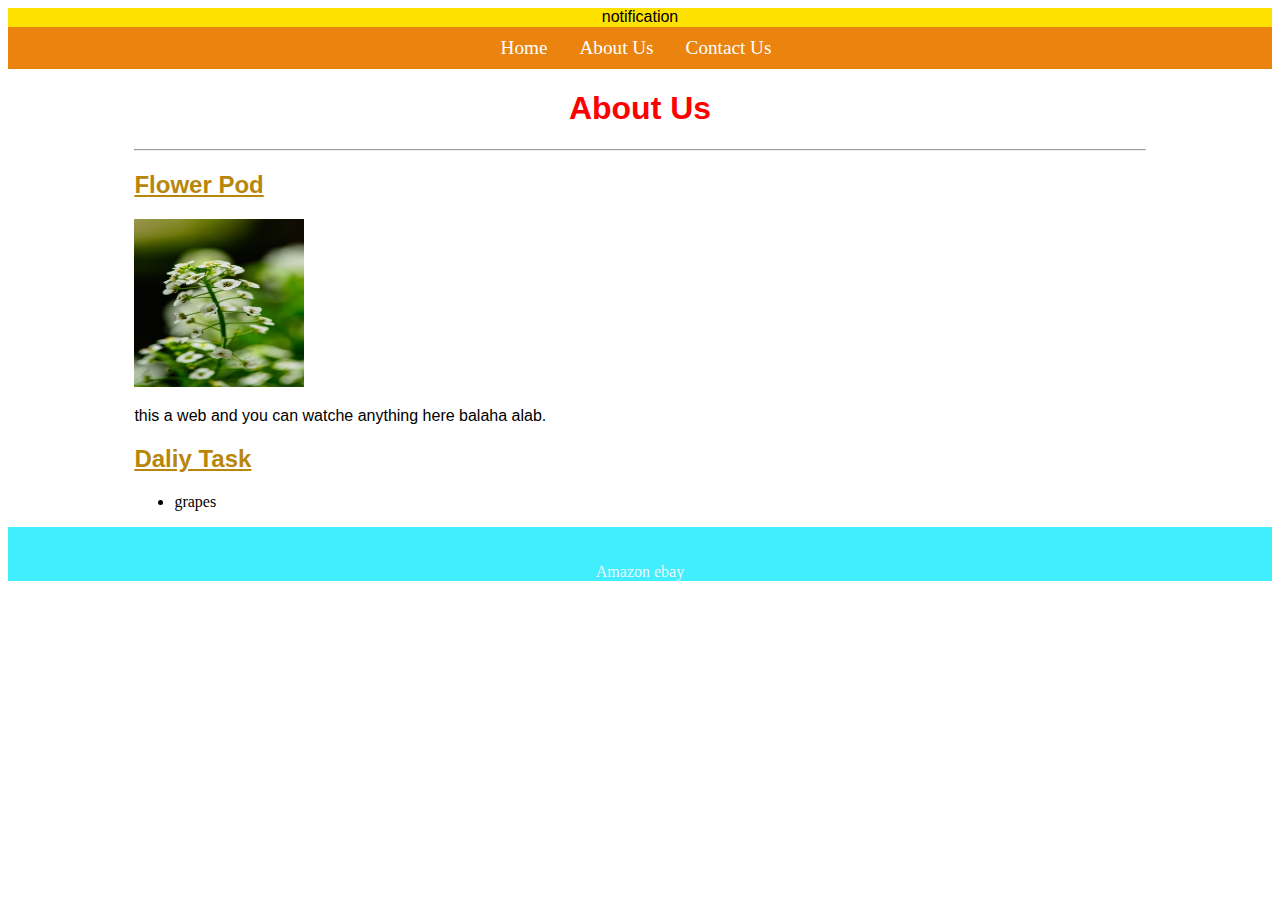
==== abou_us.html @ 98656c85 "about us page" ====
<!DOCTYPE html>
<html lang="en">
<head>
    <meta charset="UTF-8">
    <meta name="viewport" content="width=device-width, initial-scale=1.0">
    <title>About Us</title>
    <link rel="stylesheet" href="stylesheets/site.css"/>
</head>
<body>
    <header>
      <div id="banner">
          <p>notification</p>
      </div>
      <nav>
        <a href="index.html">Home</a>
        <a href="abou_us.html">About Us</a>
        <a href="contact_us.html">Contact Us</a>
      </nav>
    </header>

    <main>
      <h1>About Us</h1>
      <hr/>
      <article>
        <h2> Flower Pod</h2>
       <img src="Images/flower.jpg" alt="flower" height="168" width="170"/>
    </article>

      <article>
        <P>this a web and you can watche anything here balaha alab.</P>
    </article>
       
    <article>
      <h2>Daliy Task</h2>
      <ul>
      <li> grapes</li>
      </ul> 
    </article>
  </main>

    <footer>
        <br/><br/>
         <a href="https://www.amazon.com"target="_blank">Amazon</a>
         <a href="https://www.ebay.com"> ebay</a>
    </footer>
  </body>
</html>
---- stylesheets/site.css ----
h1{
    color: red;
    text-decoration: double;
    text-align: center;
 }
 h2{
    color: darkgoldenrod;
    text-decoration: underline;
 }
 h1, h2{
    font-family: Verdana, Geneva, Tahoma, sans-serif;
 }
 p{
    font-family: Impact, Haettenschweiler, 'Arial Narrow Bold', sans-serif;
 }

 #banner, banner{
    background-color: rgb(255, 225, 0);
    padding-bottom: 1px;
    text-align: center;
 }

 #banner p, banner p{
    margin: 0;
 }

 #nav, nav{
    background-color: rgb(234, 132, 14);
    color: rgb(52, 65, 252);
    padding: 10px;
    text-align: center;
 }
 #nav a, nav a{
    color: rgb(255, 255, 255);
    text-decoration: none;
    font-size: larger;
    margin-right: 8px;
    padding: 10px;
 }

 #nav a:hover, nav a:hover{
          background-color: dimgray;
          color: beige;
          
 }

 #footer, footer{
    background-color: rgb(65, 238, 254);
    min-height: 30px;
    text-align: center;
 }
 #footer a, footer a{
    color: aliceblue;
    text-decoration: solid;
 }

 #main, main{
    width: 80%;
    margin: 0 auto;
 }

 .Different text{
    font-size: large;
    font-family: serif;
    font-weight: bold;
 }

 .weird color{
    color: lightcoral;
 }
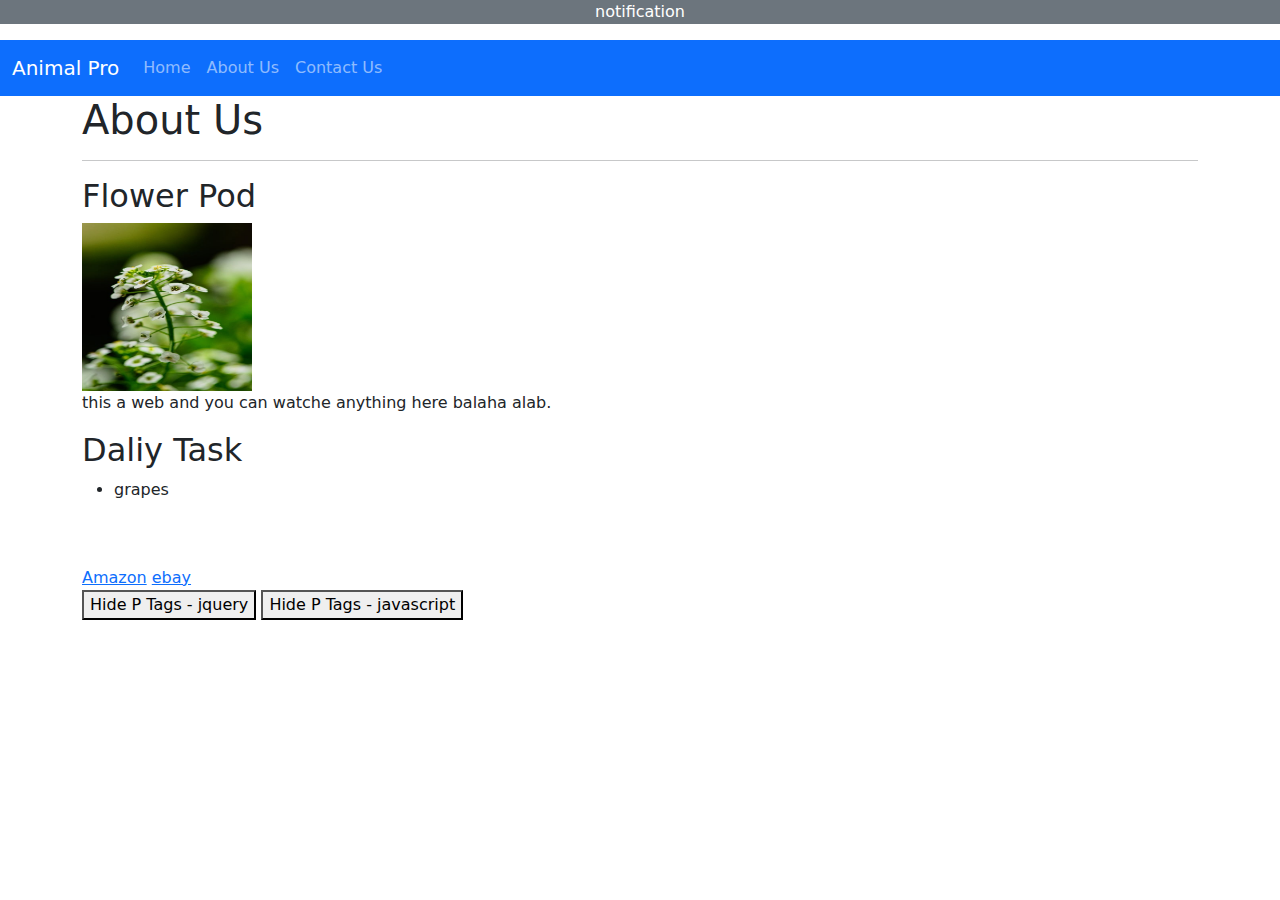
==== commit 0d7a01fd: "Updated contact us, index and about us" ====
--- a/abou_us.html
+++ b/abou_us.html
@@ -4,21 +4,33 @@
     <meta charset="UTF-8">
     <meta name="viewport" content="width=device-width, initial-scale=1.0">
     <title>About Us</title>
-    <link rel="stylesheet" href="stylesheets/site.css"/>
+    <link rel="stylesheet" href="stylesheets/bootstrap.min.css" />
+    <!--<link rel="stylesheet" href="stylesheets/site.css"/>-->
 </head>
 <body>
     <header>
-      <div id="banner">
+      <div id="banner" class="bg-secondary text-white text-center">
           <p>notification</p>
       </div>
-      <nav>
-        <a href="index.html">Home</a>
-        <a href="abou_us.html">About Us</a>
-        <a href="contact_us.html">Contact Us</a>
+      <nav class="navbar navbar-expand-lg bg-primary" data-bs-theme="dark">
+        <div class="container-fluid">
+          <a class="navbar-brand" href="#">Animal Pro</a>
+          <button class="navbar-toggler" type="button" data-bs-toggle="collapse" data-bs-target="#navbarNavAltMarkup" aria-controls="navbarNavAltMarkup" aria-expanded="false" aria-label="Toggle navigation">
+            <span class="navbar-toggler-icon"></span>
+          </button>
+          <div class="collapse navbar-collapse" id="navbarNavAltMarkup">
+            <div class="navbar-nav">
+              <a class="nav-link" aria-current="page" href="index.html">Home</a>
+              <a class="nav-link" href="abou_us.html">About Us</a>
+              <a class="nav-link" href="contact_us.html">Contact Us</a>
+            </div>
+          </div>
+        </div>
       </nav>
+    </div>
     </header>
 
-    <main>
+    <div id="main" class="container">
       <h1>About Us</h1>
       <hr/>
       <article>
@@ -43,5 +55,15 @@
          <a href="https://www.amazon.com"target="_blank">Amazon</a>
          <a href="https://www.ebay.com"> ebay</a>
     </footer>
-  </body>
+
+<button id="jqueryBtn">Hide P Tags - jquery</button>
+      <button onclick="hidePTags()">Hide P Tags - javascript</button>
+
+      <script src="scripts/jquery.min.js"></script>
+      <script src="scripts/bootstrap.min.js"></script>
+      <script src="scripts/site.js"></script>
+      <script>
+          
+      </script>
+ </body>
 </html>--- a/stylesheets/site.css
+++ b/stylesheets/site.css
@@ -10,14 +10,10 @@
  h1, h2{
     font-family: Verdana, Geneva, Tahoma, sans-serif;
  }
- p{
-    font-family: Impact, Haettenschweiler, 'Arial Narrow Bold', sans-serif;
- }
 
  #banner, banner{
-    background-color: rgb(255, 225, 0);
     padding-bottom: 1px;
-    text-align: center;
+    padding-top: 5px;
  }
 
  #banner p, banner p{
@@ -38,12 +34,6 @@
     padding: 10px;
  }
 
- #nav a:hover, nav a:hover{
-          background-color: dimgray;
-          color: beige;
-          
- }
-
  #footer, footer{
     background-color: rgb(65, 238, 254);
     min-height: 30px;
@@ -54,10 +44,6 @@
     text-decoration: solid;
  }
 
- #main, main{
-    width: 80%;
-    margin: 0 auto;
- }
 
  .Different text{
     font-size: large;
